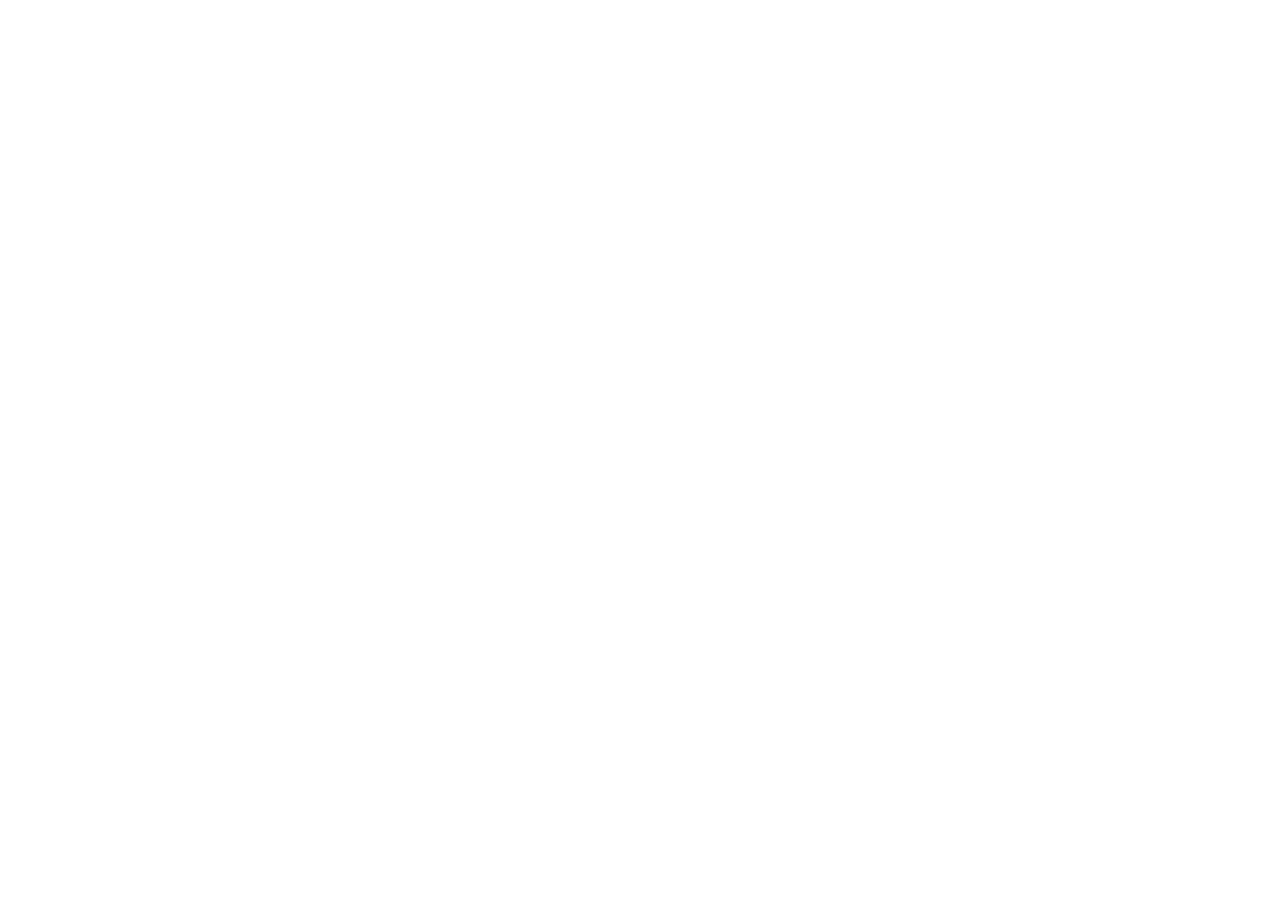
==== index.html @ 7d0557aa "first commit" ====
<!DOCTYPE html>
<html lang="en">
  <head>
    <meta charset="UTF-8" />
    <meta name="viewport" content="width=device-width, initial-scale=1.0" />
    <title>Country Quiz</title>
  </head>
  <body></body>
</html>
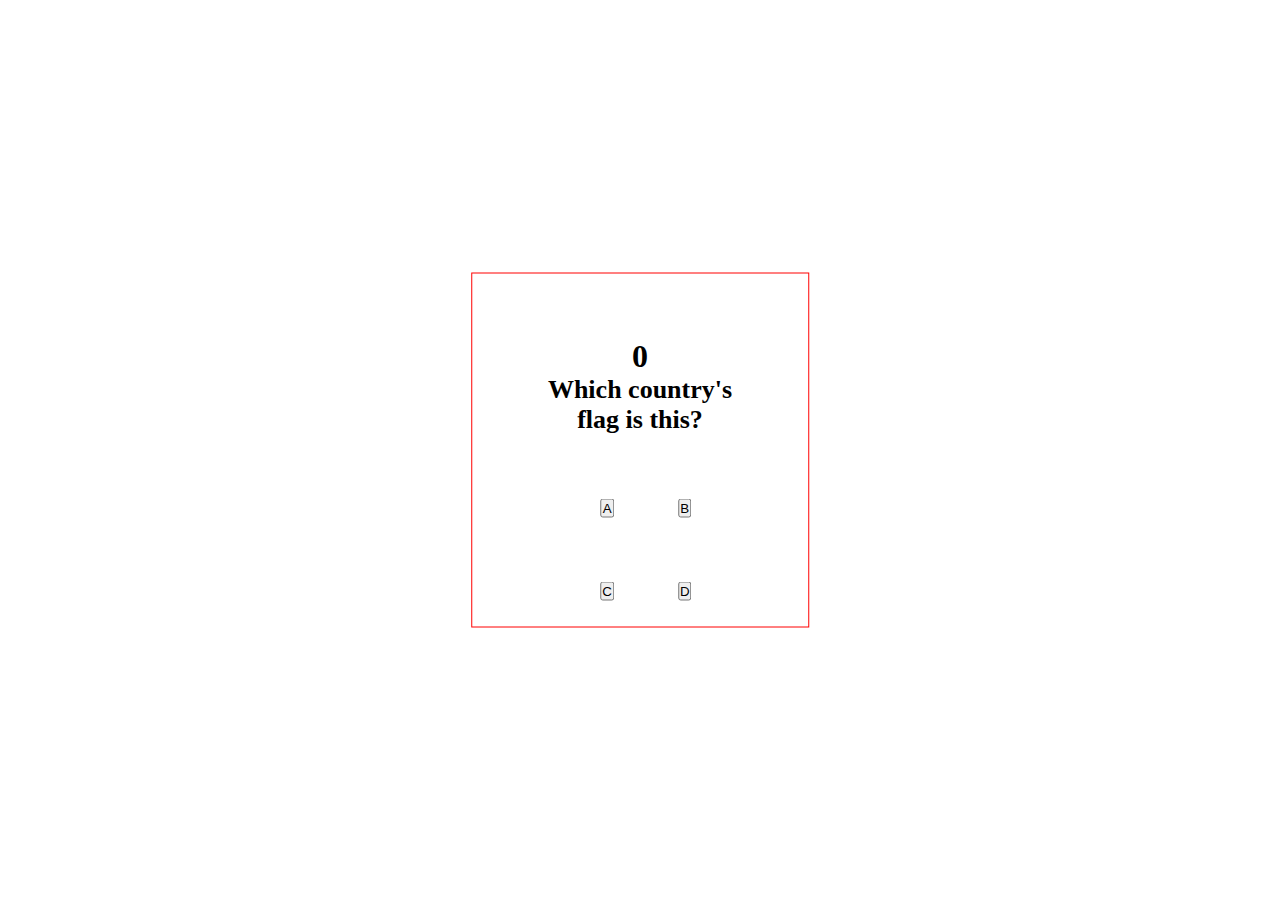
==== commit b1402e21: "second commit" ====
--- a/index.html
+++ b/index.html
@@ -3,7 +3,21 @@
   <head>
     <meta charset="UTF-8" />
     <meta name="viewport" content="width=device-width, initial-scale=1.0" />
+    <link rel="stylesheet" type="text/css" href="/styles.css" />
     <title>Country Quiz</title>
   </head>
-  <body></body>
+  <body>
+    <div class="question-container">
+      <h1 class="points"></h1>
+      <h2 class="question">Which country's flag is this?</h2>
+      <div class="flag"></div>
+      <div class="answer-container">
+        <button class="answer-a">A</button>
+        <button class="answer-b">B</button>
+        <button class="answer-c">C</button>
+        <button class="answer-d">D</button>
+      </div>
+    </div>
+    <script src="script.js" async></script>
+  </body>
 </html>
--- a/styles.css
+++ b/styles.css
@@ -0,0 +1,54 @@
+* {
+    margin: 0;
+    padding: 0;
+    box-sizing: border-box;
+}
+
+:root {
+    --fs-L: 26px;
+    --fs-M: 21px;
+    --fs-S: 16px;
+    --darkColor: black;
+    --lightColor: white;
+    --accentColor: orange;
+}
+
+.question-container {
+    position: absolute;
+    top: 50%;
+    left: 50%;
+    transform: translate(-50%, -50%);
+    width: calc(375px - (375px * 0.1));
+    border: 1px solid red;
+    display: flex;
+    flex-direction: column;
+    align-items: center;
+    justify-content: center;
+    padding: 5vw;
+}
+
+.question-container > * {
+    width: 100%;
+    text-align: center;
+}
+
+.question-number {
+    font-size: var(--fs-M);
+}
+
+.question {
+    font-size: var(--fs-L);
+}
+
+.answer-container {
+    height: 100px;
+    padding: 5vw;
+    display: grid;
+    grid-template-columns: repeat(2, 1fr);
+    grid-template-rows: repeat(2, 1fr);
+    gap: 5vw;
+}
+
+.flag {
+    font-size: 67px;
+}
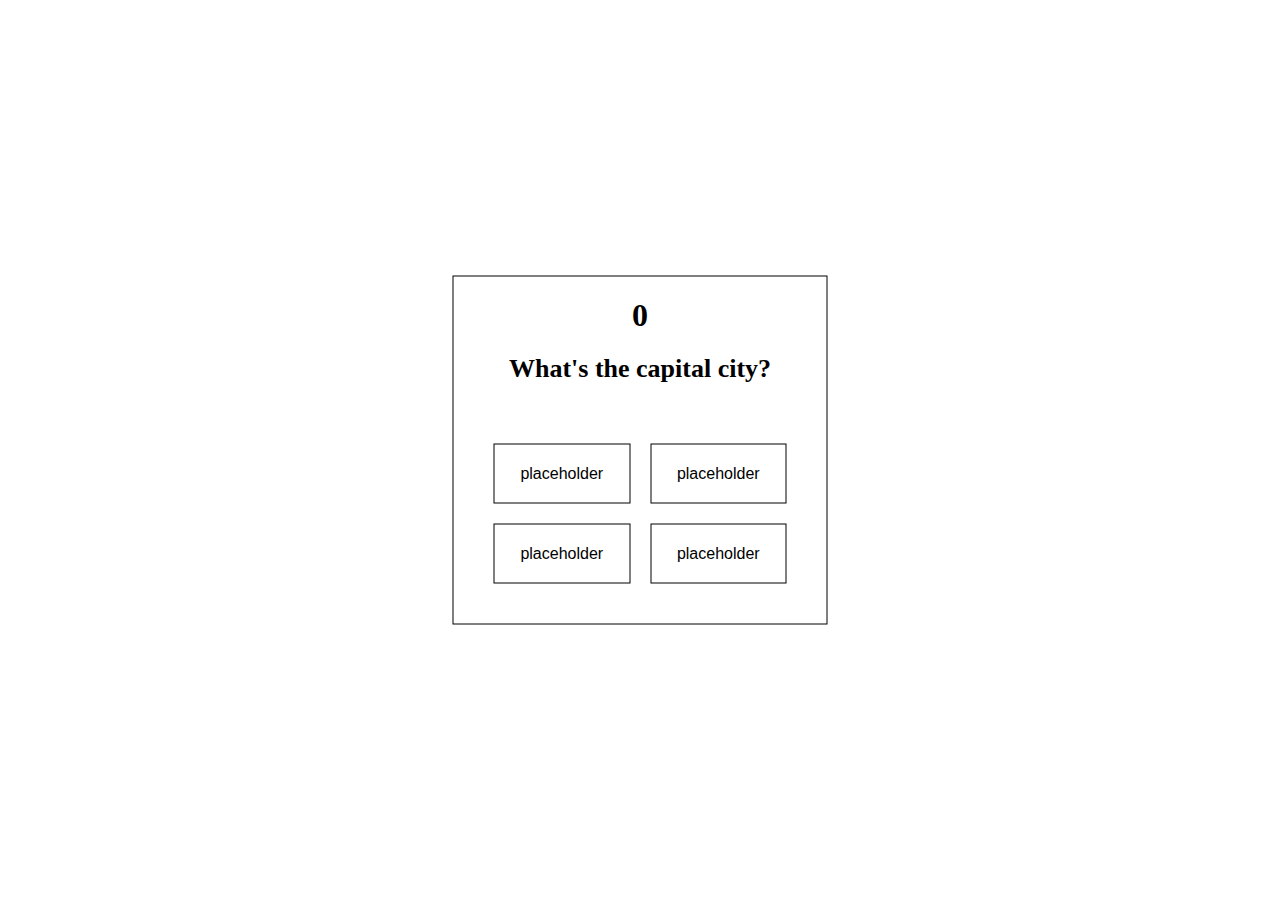
==== commit 5d34cfb5: "it kinda works" ====
--- a/index.html
+++ b/index.html
@@ -9,14 +9,16 @@
   <body>
     <div class="question-container">
       <h1 class="points"></h1>
-      <h2 class="question">Which country's flag is this?</h2>
-      <div class="flag"></div>
+      <h2 class="question">What's the capital city?</h2>
+      <div class="country" alt="Country"></div>
       <div class="answer-container">
-        <button class="answer-a">A</button>
-        <button class="answer-b">B</button>
-        <button class="answer-c">C</button>
-        <button class="answer-d">D</button>
+        <button class="answer answer-a">placeholder</button>
+        <button class="answer answer-b">placeholder</button>
+        <button class="answer answer-c">placeholder</button>
+        <button class="answer answer-d">placeholder</button>
       </div>
+      <div class="correct display-none">CORRECT</div>
+      <div class="wrong display-none">WRONG</div>
     </div>
     <script src="script.js" async></script>
   </body>
--- a/styles.css
+++ b/styles.css
@@ -5,12 +5,47 @@
 }
 
 :root {
+    --fs-XL: 42px;
     --fs-L: 26px;
     --fs-M: 21px;
     --fs-S: 16px;
     --darkColor: black;
     --lightColor: white;
+    --correct: green;
+    --wrong: red;
     --accentColor: orange;
+}
+
+@keyframes fade-in {
+    from {
+        opacity: 0;
+    }
+
+    to {
+        opacity: 1;
+    }
+}
+
+@keyframes fade-out {
+    from {
+        opacity: 1;
+    }
+
+    to {
+        opacity: 0;
+    }
+}
+
+.fade-in {
+    animation-name: fade-in;
+    animation-duration: 250ms;
+    animation-timing-function: ease-in-out;
+}
+
+.fade-out {
+    animation-name: fade-in;
+    animation-duration: 250ms;
+    animation-timing-function: ease-in-out;
 }
 
 .question-container {
@@ -18,13 +53,16 @@
     top: 50%;
     left: 50%;
     transform: translate(-50%, -50%);
-    width: calc(375px - (375px * 0.1));
-    border: 1px solid red;
     display: flex;
     flex-direction: column;
+    gap: 20px;
     align-items: center;
     justify-content: center;
-    padding: 5vw;
+    width: 375px;
+    padding: 20px;
+    transition: 250ms;
+    background-color: var(--lightColor);
+    border: 1px solid var(--darkColor);
 }
 
 .question-container > * {
@@ -41,14 +79,57 @@
 }
 
 .answer-container {
-    height: 100px;
-    padding: 5vw;
+    width: 100%;
     display: grid;
-    grid-template-columns: repeat(2, 1fr);
-    grid-template-rows: repeat(2, 1fr);
-    gap: 5vw;
+    grid-template-columns: 1fr 1fr;
+    grid-auto-rows: 60px;
+    grid-gap: 20px;
+    padding: 20px;
+  }
+
+.country {
+    font-size: var(--fs-L);
+    object-fit: contain;
 }
 
-.flag {
-    font-size: 67px;
+.answer {
+    background: none;
+    display: flex;
+    align-items: center;
+    justify-content: center;
+    border: 1px solid var(--darkColor);
+    width: 100%;
+    font-size: var(--fs-S);
+    transition: 250ms;
+    background-color: var(--lightColor);
+    color: var(--darkColor);
 }
+
+.answer:active {
+    cursor: pointer;
+    background-color: var(--darkColor);
+    color: var(--lightColor);
+}
+
+.correct, .wrong {
+    position: absolute;
+    height: 100%;
+    width: 100%;
+    z-index: 999;
+    display: grid;
+    place-content: center;
+    font-size: var(--fs-XL);
+    color: var(--lightColor);
+}
+
+.correct {
+    background-color: var(--correct);
+}
+
+.wrong {
+    background-color: var(--wrong);
+}
+
+.display-none {
+    display: none;
+}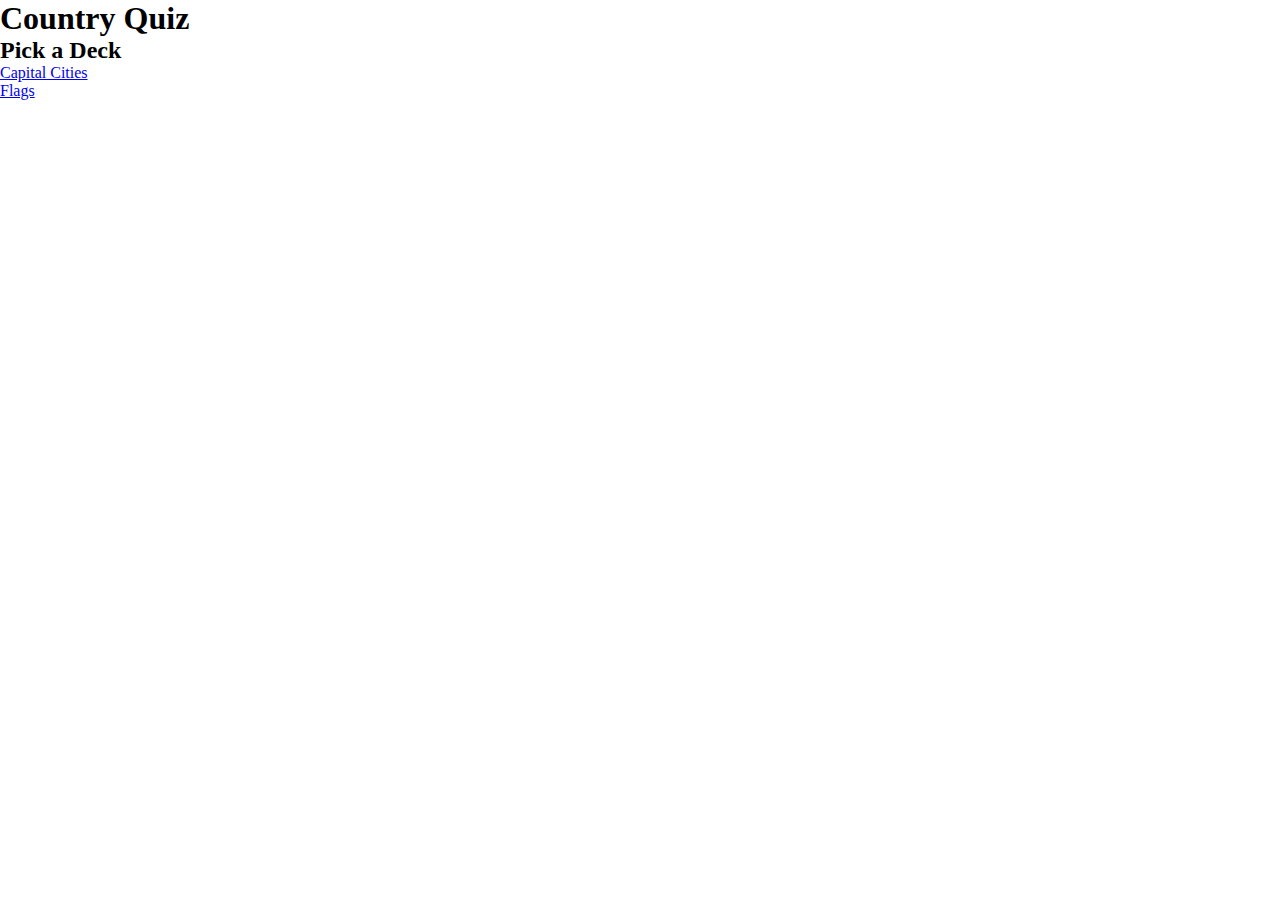
==== commit 075c637a: "flags" ====
--- a/index.html
+++ b/index.html
@@ -3,23 +3,24 @@
   <head>
     <meta charset="UTF-8" />
     <meta name="viewport" content="width=device-width, initial-scale=1.0" />
-    <link rel="stylesheet" type="text/css" href="/styles.css" />
+    <link rel="stylesheet" type="text/css" href="styles.css" />
     <title>Country Quiz</title>
   </head>
   <body>
-    <div class="question-container">
-      <h1 class="points"></h1>
-      <h2 class="question">What's the capital city?</h2>
-      <div class="country" alt="Country"></div>
-      <div class="answer-container">
-        <button class="answer answer-a">placeholder</button>
-        <button class="answer answer-b">placeholder</button>
-        <button class="answer answer-c">placeholder</button>
-        <button class="answer answer-d">placeholder</button>
-      </div>
-      <div class="correct display-none">CORRECT</div>
-      <div class="wrong display-none">WRONG</div>
-    </div>
+    <nav class="nav-container">
+      <h1 class="title">Country Quiz</h1>
+      <h2 class="topics">Pick a Deck</h2>
+      <ul class="topics-container">
+        <li class="topic">
+          <a href="capitals/" aria-label="Capital Cities Quiz"
+            >Capital Cities</a
+          >
+        </li>
+        <li class="topic">
+          <a href="/flags/" aria-label="Capital Cities Quiz">Flags</a>
+        </li>
+      </ul>
+    </nav>
     <script src="script.js" async></script>
   </body>
 </html>
--- a/styles.css
+++ b/styles.css
@@ -38,13 +38,13 @@
 
 .fade-in {
     animation-name: fade-in;
-    animation-duration: 250ms;
+    animation-duration: 750ms;
     animation-timing-function: ease-in-out;
 }
 
 .fade-out {
-    animation-name: fade-in;
-    animation-duration: 250ms;
+    animation-name: fade-out;
+    animation-duration: 775ms;
     animation-timing-function: ease-in-out;
 }
 
@@ -103,6 +103,7 @@
     transition: 250ms;
     background-color: var(--lightColor);
     color: var(--darkColor);
+    padding: 5px;
 }
 
 .answer:active {
